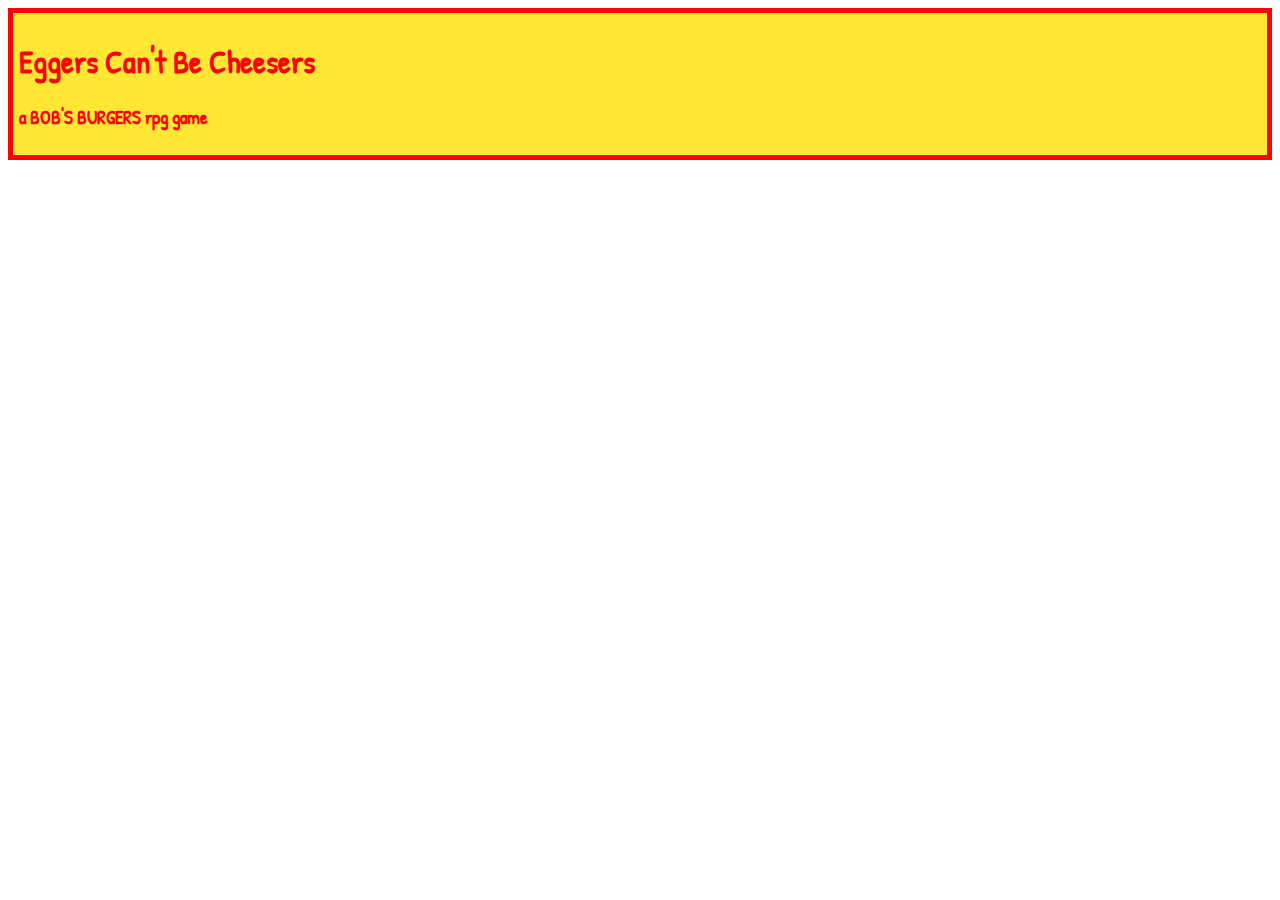
==== index.html @ 39d2e9d0 "formatting is improved" ====
<!DOCTYPE html>
<html>
<head>
	<title>Eggers Can't Be Cheesers</title>
	<link href='https://fonts.googleapis.com/css?family=Patrick+Hand' rel='stylesheet' type='text/css'>
	<link rel="stylesheet" href="https://maxcdn.bootstrapcdn.com/bootstrap/3.3.6/css/bootstrap.min.css" integrity="sha384-1q8mTJOASx8j1Au+a5WDVnPi2lkFfwwEAa8hDDdjZlpLegxhjVME1fgjWPGmkzs7" crossorigin="anonymous">
	<link rel="stylesheet" href="assets/css/styles.css">
	<script src="https://code.jquery.com/jquery-2.2.3.min.js"   integrity="sha256-a23g1Nt4dtEYOj7bR+vTu7+T8VP13humZFBJNIYoEJo=" crossorigin="anonymous"></script>
</head>
<body>

<!-- Jumbotron -->
<div class="container">
	<div class="jumbotron">
		<h1>Eggers Can't Be Cheesers</h1>
		<h3>a BOB'S BURGERS rpg game</h3>
	</div>
</div>

<!-- Selection Pane (class: activePane) -->
<div class="container gamePane">
	<div class="col-md-6 instructionPane"></div>
	<div class="col-md-6 nonFightPaneInstructions fightInstructionsVisibility"></div>
	<div class="col-md-6 activePane"></div>
	<div class="col-md-6 nonFightPane"></div>
</div>

<div>

</div>

</body>
<script src="assets/javascript/game.js"></script>
</html>
---- assets/css/styles.css ----
body {
	font-family: 'Patrick Hand', cursive;
}

.jumbotron {
	padding: 6px;
	color: red;
	background-color: #ffe734;
	margin: none;
	border-color: red;
	border-width: 5px;
	border-style: solid;
}

.col-md-15 {
	width: 20%;
	display: inline-block;
}

.hero-images {
	width: 100%;
}

.good-character {
	background-color: #ffe734;
	color: red;
}

.nullPane {
	background-color: white;
	border-color: white;
	border-width: 3px;
	border-style: solid;
	height: 100%;
}

.heroPane {
	background-color: yellow;
	border-color: red;
	border-width: 3px;
	border-style: solid;
}

.villainPane {
	background-color: red;
	border-color: yellow;
	border-width: 3px;
	border-style: solid;
}

.waitVillainPane {
	height: 100%;
	background-color: orange;
	float: right;
}

.fightInstructionsVisibility {
	visibility: hidden;
}

.nonFightPane {
}
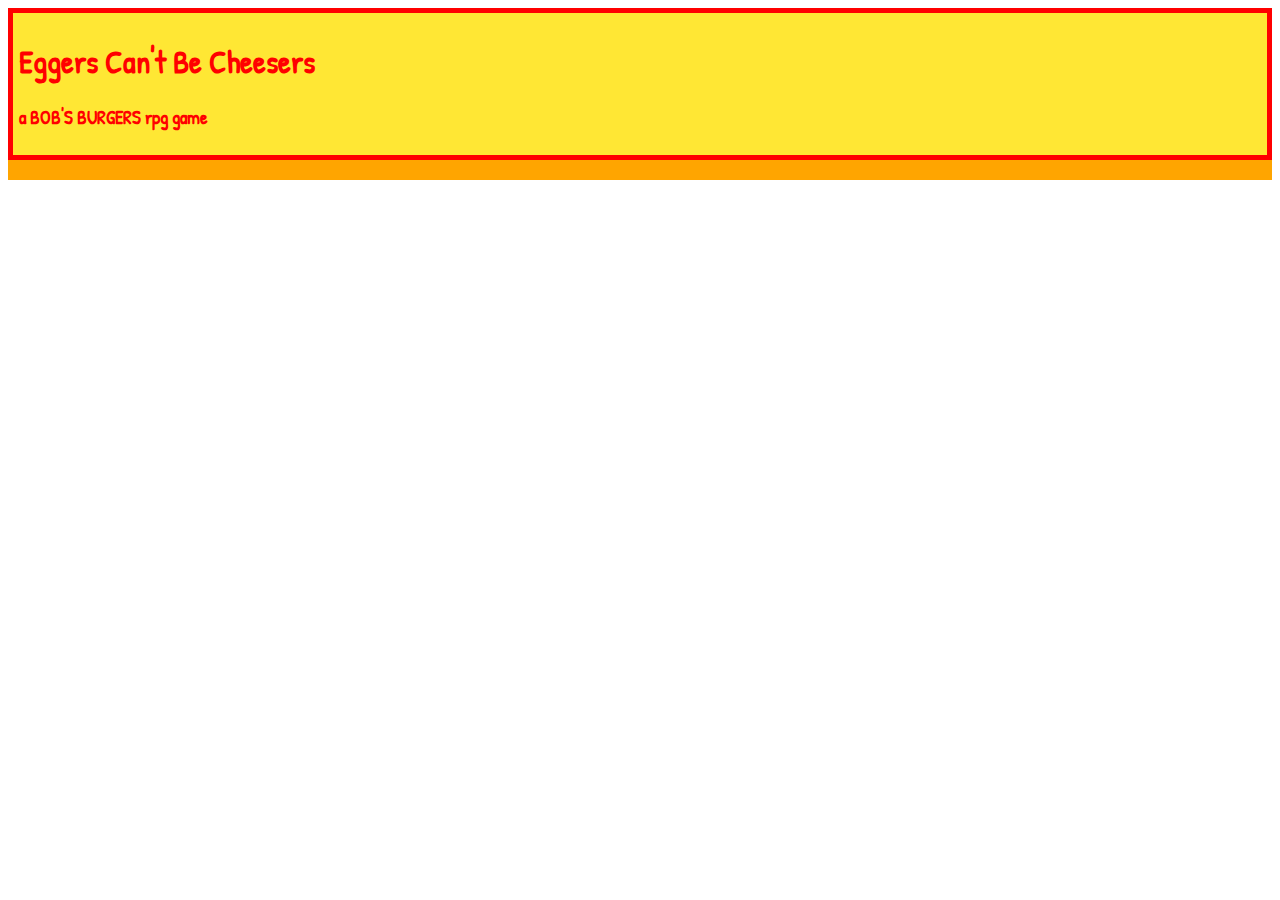
==== commit b0a5765b: "trying to replace villain with new enemy" ====
--- a/index.html
+++ b/index.html
@@ -21,12 +21,12 @@
 <div class="container gamePane">
 	<div class="col-md-6 instructionPane"></div>
 	<div class="col-md-6 nonFightPaneInstructions fightInstructionsVisibility"></div>
-	<div class="col-md-6 activePane"></div>
+	<div class="col-md-6 activePane fightPane">
+	</div>
 	<div class="col-md-6 nonFightPane"></div>
 </div>
 
-<div>
-
+<div class="container willBeHiddenDefeatedCharacters">
 </div>
 
 </body>
--- a/assets/css/styles.css
+++ b/assets/css/styles.css
@@ -39,6 +39,7 @@
 	border-color: red;
 	border-width: 3px;
 	border-style: solid;
+	float: left;
 }
 
 .villainPane {
@@ -46,6 +47,7 @@
 	border-color: yellow;
 	border-width: 3px;
 	border-style: solid;
+	float: right;
 }
 
 .waitVillainPane {
@@ -58,5 +60,20 @@
 	visibility: hidden;
 }
 
-.nonFightPane {
+#fightButton {
+	margin-left: 25%;
+	margin-right: 25%;
+	margin-top: 20%;
+	display: inline;
+	height: 40px;
+	float: none;
+}
+
+.fightInstructions {
+	/*background-color: orange;*/
+}
+
+.willBeHiddenDefeatedCharacters {
+	background-color: orange;
+	height: 20px;
 }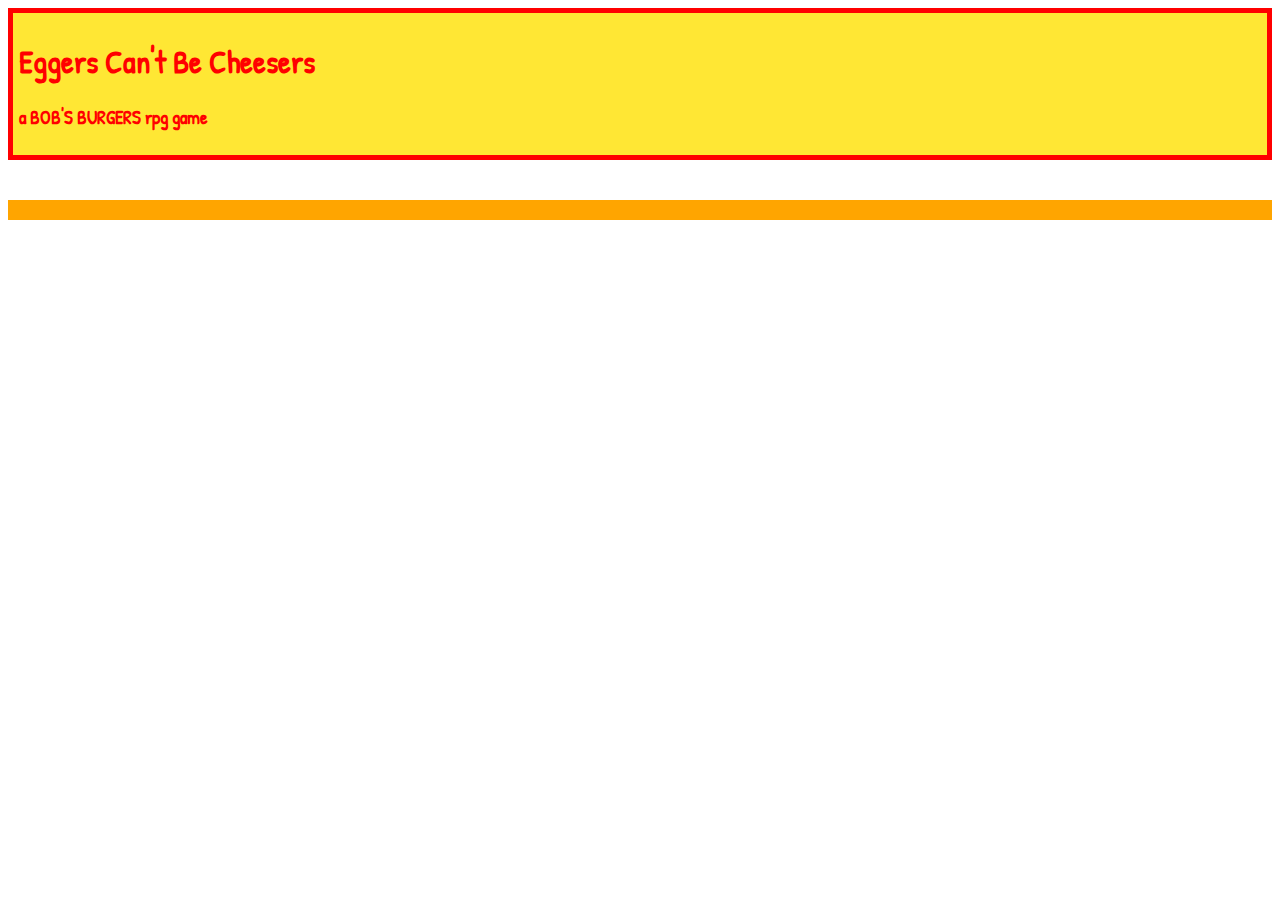
==== commit 69f42320: "ugh" ====
--- a/index.html
+++ b/index.html
@@ -19,9 +19,13 @@
 
 <!-- Selection Pane (class: activePane) -->
 <div class="container gamePane">
-	<div class="col-md-6 instructionPane"></div>
+	<div class="col-md-4 instructionPane"></div>
+	<div class="col-md-2 buttonPane buttonPaneVisibility">
+		<button id='fightButton'>Fight!</button>
+	</div>
 	<div class="col-md-6 nonFightPaneInstructions fightInstructionsVisibility"></div>
 	<div class="col-md-6 activePane fightPane">
+		<div class='fightInstructions'></div>
 	</div>
 	<div class="col-md-6 nonFightPane"></div>
 </div>
--- a/assets/css/styles.css
+++ b/assets/css/styles.css
@@ -60,13 +60,16 @@
 	visibility: hidden;
 }
 
+.buttonPaneVisibility {
+	visibility: hidden;
+}
+
 #fightButton {
-	margin-left: 25%;
-	margin-right: 25%;
-	margin-top: 20%;
-	display: inline;
+	margin-left: auto;
+	margin-right: auto;
+	margin-top: auto;
+	margin-bottom: auto;
 	height: 40px;
-	float: none;
 }
 
 .fightInstructions {
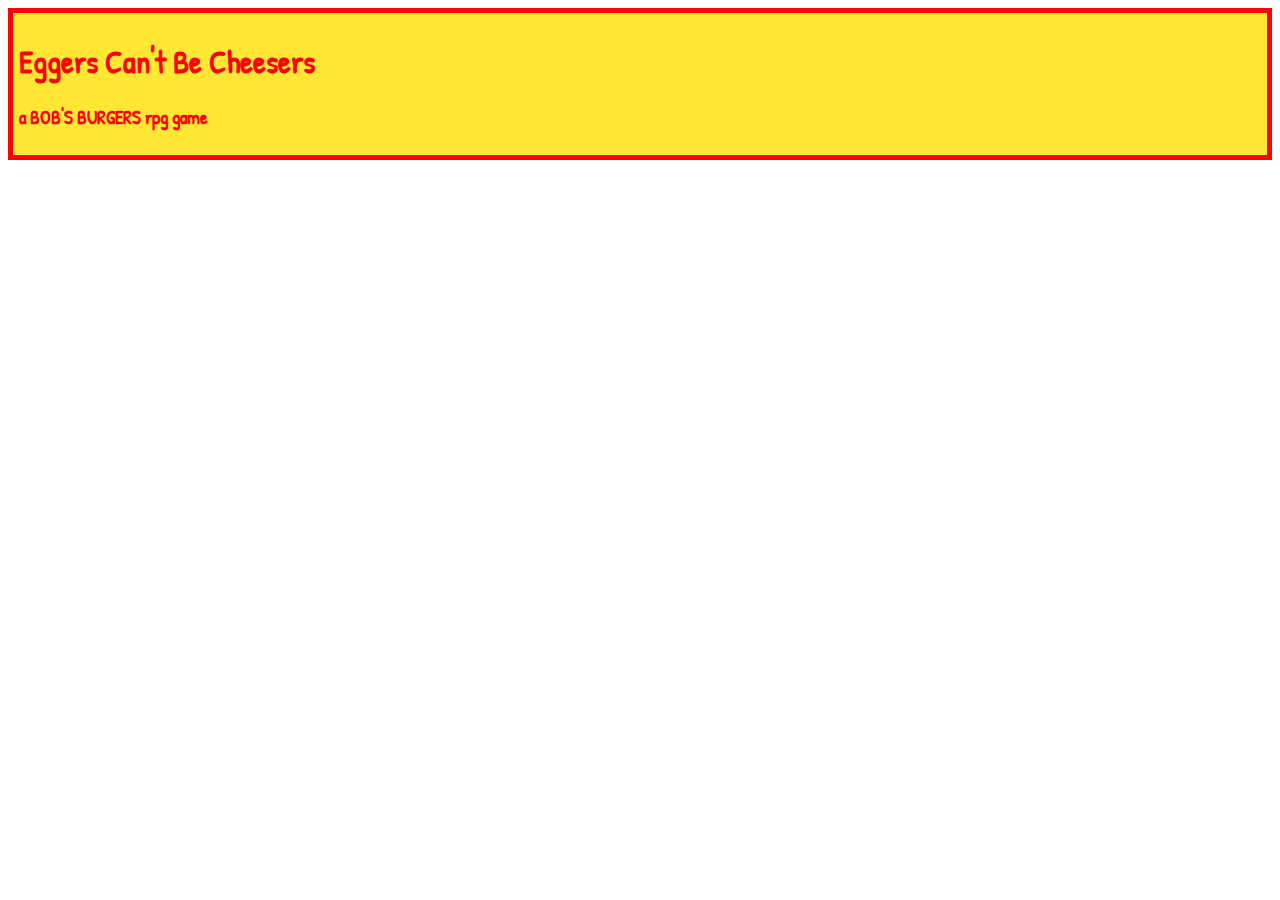
==== commit 4ca8d252: "whoa its kinda working" ====
--- a/index.html
+++ b/index.html
@@ -19,18 +19,17 @@
 
 <!-- Selection Pane (class: activePane) -->
 <div class="container gamePane">
-	<div class="col-md-4 instructionPane"></div>
-	<div class="col-md-2 buttonPane buttonPaneVisibility">
-		<button id='fightButton'>Fight!</button>
+	<div class="col-md-6 instructionPane"></div>
+	<div class="col-md-6 buttonPane">
+		<div class="fightButton buttonVisibility"><h3 class="goButton text-center">FIGHT!</h3></div>
 	</div>
-	<div class="col-md-6 nonFightPaneInstructions fightInstructionsVisibility"></div>
-	<div class="col-md-6 activePane fightPane">
-		<div class='fightInstructions'></div>
+	<div class="col-md-6 activePane"></div>
+	<div class="col-md-6 fightPane">
 	</div>
-	<div class="col-md-6 nonFightPane"></div>
+	
 </div>
 
-<div class="container willBeHiddenDefeatedCharacters">
+<div class="container defeatedCharacters">
 </div>
 
 </body>
--- a/assets/css/styles.css
+++ b/assets/css/styles.css
@@ -32,6 +32,7 @@
 	border-width: 3px;
 	border-style: solid;
 	height: 100%;
+	float: left;
 }
 
 .heroPane {
@@ -56,27 +57,42 @@
 	float: right;
 }
 
-.fightInstructionsVisibility {
-	visibility: hidden;
+.buttonPane {
+	height: 56px;
 }
 
-.buttonPaneVisibility {
-	visibility: hidden;
+.buttonVisibility {
+	display: none;
 }
 
-#fightButton {
-	margin-left: auto;
-	margin-right: auto;
-	margin-top: auto;
-	margin-bottom: auto;
-	height: 40px;
+.goButton {
+	cursor: default;
+	background-color: #F2F74D;
+	width: 70px;
+	height: 100%;
+	border-color: black;
+	border-width: 3px;
+	border-style: solid;
 }
 
 .fightInstructions {
-	/*background-color: orange;*/
+	background-color: orange;
 }
 
-.willBeHiddenDefeatedCharacters {
+.defeatedCharacters {
+	display: none;
+}
+
+.activePane {
+	float: left;
+}
+
+.nonFightPane {
+	height: 233px;
+	background-color: blue;
+	float: right;
+}
+
+.arena {
 	background-color: orange;
-	height: 20px;
 }